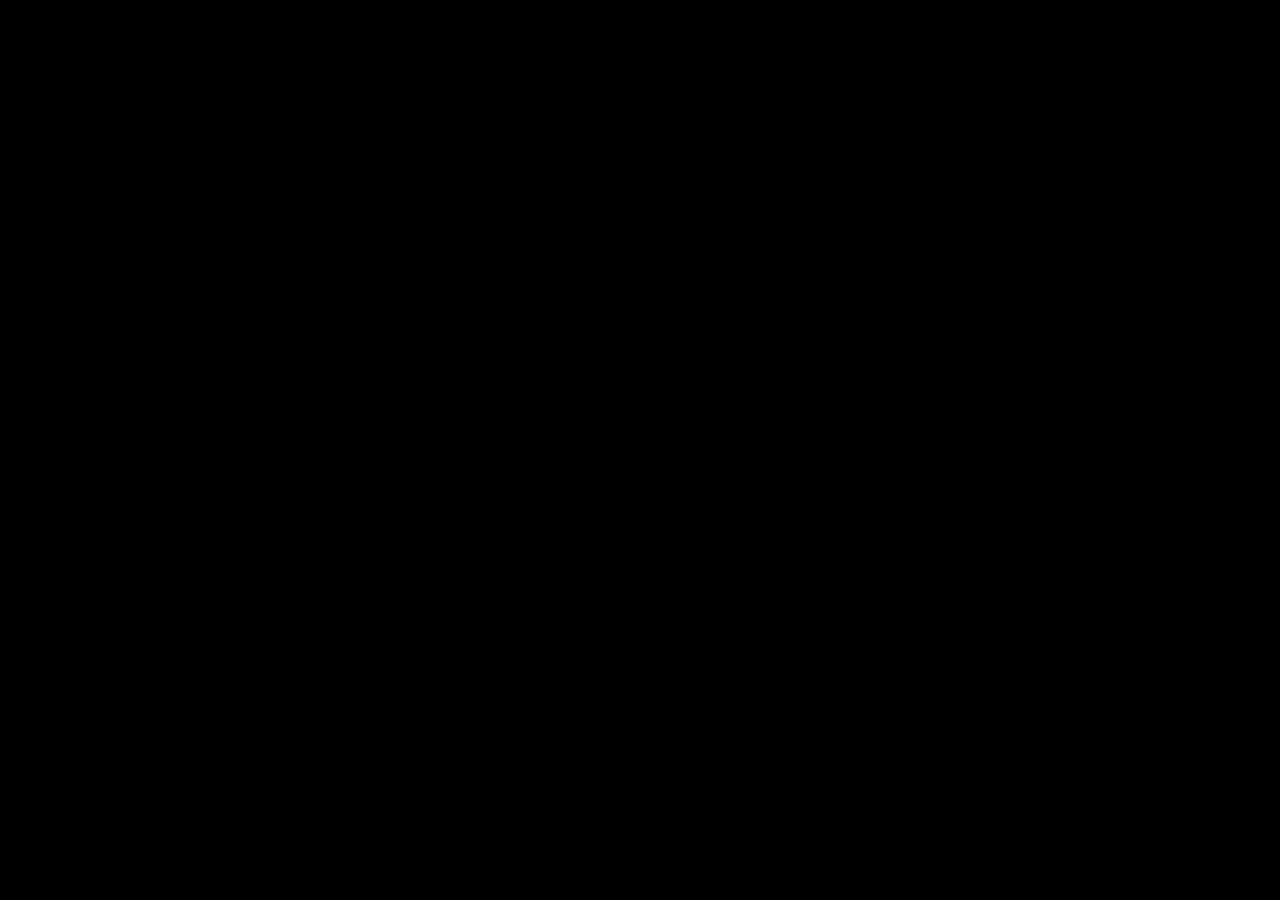
==== application/www/index.html @ 4a5981f0 "1.0.6" ====
<!DOCTYPE html>
<html>
<head>
	<meta charset="UTF-8">

	<title>Bigscreen</title>

	<script src="http://10.0.0.1/lib/spaceifyinitialize.js"></script>						<!-- Use Spaceify's classes. Wait for spaceifyReady event! -->

	<script src="language.js"></script>
	<link href="index.css" rel="stylesheet" type="text/css" media="screen">

	<script type="text/javascript">
		//document.domain = window.location.hostname;											// Same Origin Policy, pages loaded to bigscreen_if have the same domain

		var bs_id = "default";
		var bigScreen = null;

		/*****************
		* DOM AND EVENTS *
		*****************/
		window.addEventListener("spaceifyReady", function()
		{
			bigScreen = new BigScreen();
			bigScreen.resize(document.getElementById("bigscreen_if"));
			bigScreen.initialize();
		});

		window.addEventListener("resize", function()
		{
			if(bigScreen)
				bigScreen.resize(document.getElementById("bigscreen_if"));
		}, false);

		/************
		* BigScreen *
		*************/
		function BigScreen()
		{
			var self = this;

			var timeOut = null;

			var bs_service = null;
			var content_type = "";

			var bs_service_name = "spaceify.org/services/bigscreen";

			var network = new SpaceifyNetwork();
			var services = new SpaceifyService();
			var utility = new SpaceifyUtility();

			var MESSAGE_TIMEOUT = 5;
			var RECONNECT_TIMEOUT = 10 * 1000;

			self.initialize = function()
			{
				var getobj = network.parseGET(window.location.href);								// Big screen id can be defined in URL
				bs_id = ("bs_id" in getobj ? getobj.bs_id : "default");

				connect();
			}

			var connect = function()
			{
				services.connectService(bs_service_name, false, function(err, service)
				{
					if(err)
						disconnectionListener(bs_service_name);
					else
					{
						showMessage(language.CONNECTED, MESSAGE_TIMEOUT);

						bs_service = service;														// Remember the returned service connection

						services.setDisconnectionListener(bs_service, disconnectionListener);		// Try to reconnect if connection is lost

						bs_service.exposeMethod("loadContent", self, loadContent);					// Other pages can change the url by calling this method

						bs_service.callRPC("bigScreenConnect", [bs_id], null, null);				// Notify big screen 
					}
				});
			}

			var disconnectionListener = function(service_name)
			{
				var err = services.getError(service_name);
				if(bs_service)
					showMessage(language.E_CONNECTION_LOST, MESSAGE_TIMEOUT);
				else if(err)
					showMessage(utility.combineErrors(language.E_CONNECTION_FAILED, err), MESSAGE_TIMEOUT);

				bs_service = null;																	// Reset

				if((bigscreenif = document.getElementById("bigscreen_if")) != null)
					bigscreenif.src = "";

				window.setTimeout(connect, RECONNECT_TIMEOUT);										// Try to reconnect
			}
	
			var loadContent = function(_content_url, _content_type)
			{ // Load new content page to this big screen, if content is not already loaded.
				if(content_type != _content_type || !_content_type)
				{
					content_type = _content_type;
					document.getElementById("bigscreen_if").src = _content_url;
				}

				return 1;
			}

			self.resize = function(obj)
			{
				if(obj)
				{
					obj.style.width = (window.innerWidth) + "px";
					obj.style.height = (window.innerHeight) + "px";
				}
			}

			var showMessage = function(err, time)
			{
				var errstr = utility.errorsToString(err);

				if((div = document.getElementById("message_div")) == null)
					return;

				while(div.firstChild)
					div.removeChild(div.firstChild);

				var text = document.createTextNode(errstr);
				div.appendChild(text);

				div.style.display = "inline";

				if(time != -1)
				{
					if(timeOut != null) clearTimeout(timeOut);
					timeOut = setTimeout(function() { div.style.display = "none"; timeOut = null; }, time * 1000);
				}

				console.log(errstr);
			}

		}
	</script>
</head>

<body>
	<div id="message_div" class="messagediv"></div>
	<iframe id="bigscreen_if" src="" class="bigscreeniframe" scrolling="no" frameborder="0" webkitAllowFullScreen mozallowfullscreen allowFullScreen></iframe>
</body>

</html>
---- application/www/index.css ----
body {
	width: 100%;
	height: 100%;
	margin: 0px;
	padding: 0px;
	overflow: hidden;
	background-color: #000;
	font-family: Arial, Verdana, Helvetica;
}

.bigscreeniframe {
	width: 100%;
	height: 100%;
	margin: 0px;
	padding: 0px;
	overflow: hidden;
}

.messagediv {
	display: none;
	position: absolute;
	left: 2px;
	top: 2px;			
	font-size: 18px; 
	margin: 0px;
	padding: 10px;
	width: auto;
	border: 1px solid #D7D7D7;
	vertical-align: top;
	font-weight: bold;
	color: #000;
	background-color: #FFF;
	border-radius: 4px;
	-moz-border-radius: 4px;
	-webkit-border-radius: 4px;
}
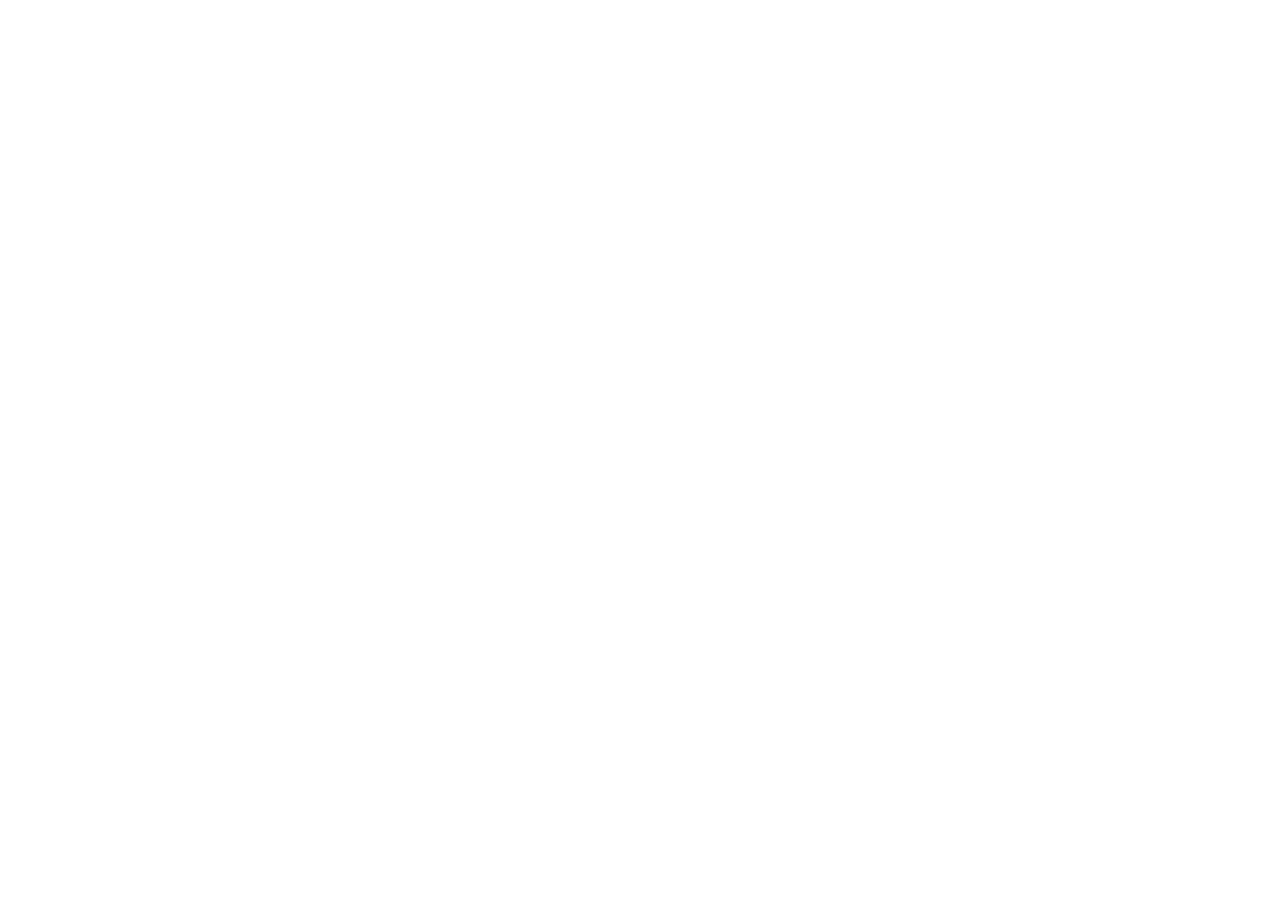
==== commit 99bc926c: "v1.0.9" ====
--- a/application/www/index.html
+++ b/application/www/index.html
@@ -5,150 +5,137 @@
 
 	<title>Bigscreen</title>
 
-	<script src="http://10.0.0.1/lib/spaceifyinitialize.js"></script>						<!-- Use Spaceify's classes. Wait for spaceifyReady event! -->
+	<script src="http://10.0.0.1//js/jquery-1.11.3.min.js"></script>
+	<script src="http://10.0.0.1/libs/spaceifyinitialize.js"></script>						<!-- Use Spaceify's classes. Wait for spaceifyReady event! -->
 
 	<script src="language.js"></script>
 	<link href="index.css" rel="stylesheet" type="text/css" media="screen">
 
 	<script type="text/javascript">
-		//document.domain = window.location.hostname;											// Same Origin Policy, pages loaded to bigscreen_if have the same domain
-
 		var bs_id = "default";
 		var bigScreen = null;
 
-		/*****************
-		* DOM AND EVENTS *
-		*****************/
+			// DOM AND EVENTS -- -- -- -- -- -- -- -- -- -- //
 		window.addEventListener("spaceifyReady", function()
-		{
+			{
+			var getobj = new SpaceifyNetwork().parseGET(window.location.href);					// Big screen id can be passed in the URL
+			bs_id = ("bs_id" in getobj ? getobj.bs_id : "default");
+
 			bigScreen = new BigScreen();
-			bigScreen.resize(document.getElementById("bigscreen_if"));
-			bigScreen.initialize();
-		});
+			bigScreen.resize();
+			bigScreen.connect();
+			});
 
 		window.addEventListener("resize", function()
-		{
+			{
 			if(bigScreen)
-				bigScreen.resize(document.getElementById("bigscreen_if"));
-		}, false);
+				bigScreen.resize();
+			}, false);
 
-		/************
-		* BigScreen *
-		*************/
+			// BigScreen -- -- -- -- -- -- -- -- -- -- //
 		function BigScreen()
-		{
+			{
 			var self = this;
 
 			var timeOut = null;
+			var content_type = "";
+			var is_initialized = false;
+			var service_name = "spaceify.org/services/bigscreen";
 
-			var bs_service = null;
-			var content_type = "";
+			var config = new SpaceifyConfig();
+			var utility = new SpaceifyUtility();
+			var services = new SpaceifyService();
 
-			var bs_service_name = "spaceify.org/services/bigscreen";
-
-			var network = new SpaceifyNetwork();
-			var services = new SpaceifyService();
-			var utility = new SpaceifyUtility();
-
-			var MESSAGE_TIMEOUT = 5;
+			var MESSAGE_TIMEOUT = 5 * 1000;
 			var RECONNECT_TIMEOUT = 10 * 1000;
 
-			self.initialize = function()
-			{
-				var getobj = network.parseGET(window.location.href);								// Big screen id can be defined in URL
-				bs_id = ("bs_id" in getobj ? getobj.bs_id : "default");
+				// CONNECTION -- -- -- -- -- -- -- -- -- -- //
+			self.connect = function()
+				{
+				services.connectService(service_name, function(err, service)
+					{
+					if(service && service.getStatus() == config.CONNECTED)
+						{
+						if(!is_initialized)
+							{ // Same service object is used even after disconnection and there is no need to initialize it more than once.
+							is_initialized = true;
+							service.setDisconnectionListener(reconnectService);
+							service.exposeRpcMethod("loadContent", self, loadContent);
+							}
 
-				connect();
-			}
-
-			var connect = function()
-			{
-				services.connectService(bs_service_name, false, function(err, service)
-				{
-					if(err)
-						disconnectionListener(bs_service_name);
+						showMessage(language.CONNECTED);
+						service.callRpc("bigScreenConnect", [bs_id], null, null);
+						}						
 					else
-					{
-						showMessage(language.CONNECTED, MESSAGE_TIMEOUT);
-
-						bs_service = service;														// Remember the returned service connection
-
-						services.setDisconnectionListener(bs_service, disconnectionListener);		// Try to reconnect if connection is lost
-
-						bs_service.exposeMethod("loadContent", self, loadContent);					// Other pages can change the url by calling this method
-
-						bs_service.callRPC("bigScreenConnect", [bs_id], null, null);				// Notify big screen 
-					}
-				});
-			}
-
-			var disconnectionListener = function(service_name)
-			{
-				var err = services.getError(service_name);
-				if(bs_service)
-					showMessage(language.E_CONNECTION_LOST, MESSAGE_TIMEOUT);
-				else if(err)
-					showMessage(utility.combineErrors(language.E_CONNECTION_FAILED, err), MESSAGE_TIMEOUT);
-
-				bs_service = null;																	// Reset
-
-				if((bigscreenif = document.getElementById("bigscreen_if")) != null)
-					bigscreenif.src = "";
-
-				window.setTimeout(connect, RECONNECT_TIMEOUT);										// Try to reconnect
-			}
-	
-			var loadContent = function(_content_url, _content_type)
-			{ // Load new content page to this big screen, if content is not already loaded.
-				if(content_type != _content_type || !_content_type)
-				{
-					content_type = _content_type;
-					document.getElementById("bigscreen_if").src = _content_url;
+						reconnectService(service);
+					});
 				}
 
-				return 1;
-			}
+			var reconnectService = function(service)
+				{
+				var status = (service ? service.getStatus() : config.CONNECTION_UNINITIALIZED);
 
-			self.resize = function(obj)
-			{
-				if(obj)
+				if(status == config.CONNECTION_LOST)
+					showMessage(language.E_CONNECTION_LOST);
+				else if(status == config.CONNECTION_UNINITIALIZED)
+					showMessage(language.E_CONNECTION_UNINITIALIZED);
+				else if(status == config.CONNECTION_FAILED)
+					showMessage(utility.combineErrors(language.E_CONNECTION_FAILED, service.getError()));
+
+				$("#bigscreen_if").attr("src", "")
+
+				window.setTimeout(self.connect, RECONNECT_TIMEOUT);										// Try to reconnect
+				}
+
+				// EXPOSED RPC METHODS -- -- -- -- -- -- -- -- -- -- //
+			var loadContent = function(url, type)
 				{
-					obj.style.width = (window.innerWidth) + "px";
-					obj.style.height = (window.innerHeight) + "px";
+				// Load new content page to this big screen. If type doesn't change, the same page is used.
+				if(content_type != type || !type)
+					{
+					content_type = type;
+					$("#bigscreen_if").attr("src", url);
+					}
 				}
-			}
 
-			var showMessage = function(err, time)
-			{
+				// -- -- -- -- -- -- -- -- -- -- //
+			self.resize = function()
+				{
+				if((obj = $("#bigscreen_if")).length > 0)
+					{
+					obj.width($(window).innerWidth())
+					obj.height($(window).innerHeight())
+					}
+				}
+
+			var showMessage = function(err)
+				{
 				var errstr = utility.errorsToString(err);
 
-				if((div = document.getElementById("message_div")) == null)
-					return;
+				$("#message_div").empty().append($.parseHTML(errstr)).show();
 
-				while(div.firstChild)
-					div.removeChild(div.firstChild);
+				if(timeOut != null)
+					{
+					clearTimeout(timeOut);
+					timeOut = null;
+					}
 
-				var text = document.createTextNode(errstr);
-				div.appendChild(text);
+				timeOut = setTimeout(function()
+					{
+					timeOut = null;
+					$("#message_div").hide();
+					}, MESSAGE_TIMEOUT);
 
-				div.style.display = "inline";
-
-				if(time != -1)
-				{
-					if(timeOut != null) clearTimeout(timeOut);
-					timeOut = setTimeout(function() { div.style.display = "none"; timeOut = null; }, time * 1000);
+				console.log(errstr);
 				}
 
-				console.log(errstr);
 			}
-
-		}
 	</script>
 </head>
 
 <body>
 	<div id="message_div" class="messagediv"></div>
-	<iframe id="bigscreen_if" src="" class="bigscreeniframe" scrolling="no" frameborder="0" webkitAllowFullScreen mozallowfullscreen allowFullScreen></iframe>
+	<iframe id="bigscreen_if" src="" class="bigscreeniframe" frameborder="0" webkitAllowFullScreen mozallowfullscreen allowFullScreen></iframe>
 </body>
 
 </html>
--- a/application/www/index.css
+++ b/application/www/index.css
@@ -4,7 +4,6 @@
 	margin: 0px;
 	padding: 0px;
 	overflow: hidden;
-	background-color: #000;
 	font-family: Arial, Verdana, Helvetica;
 }
 
